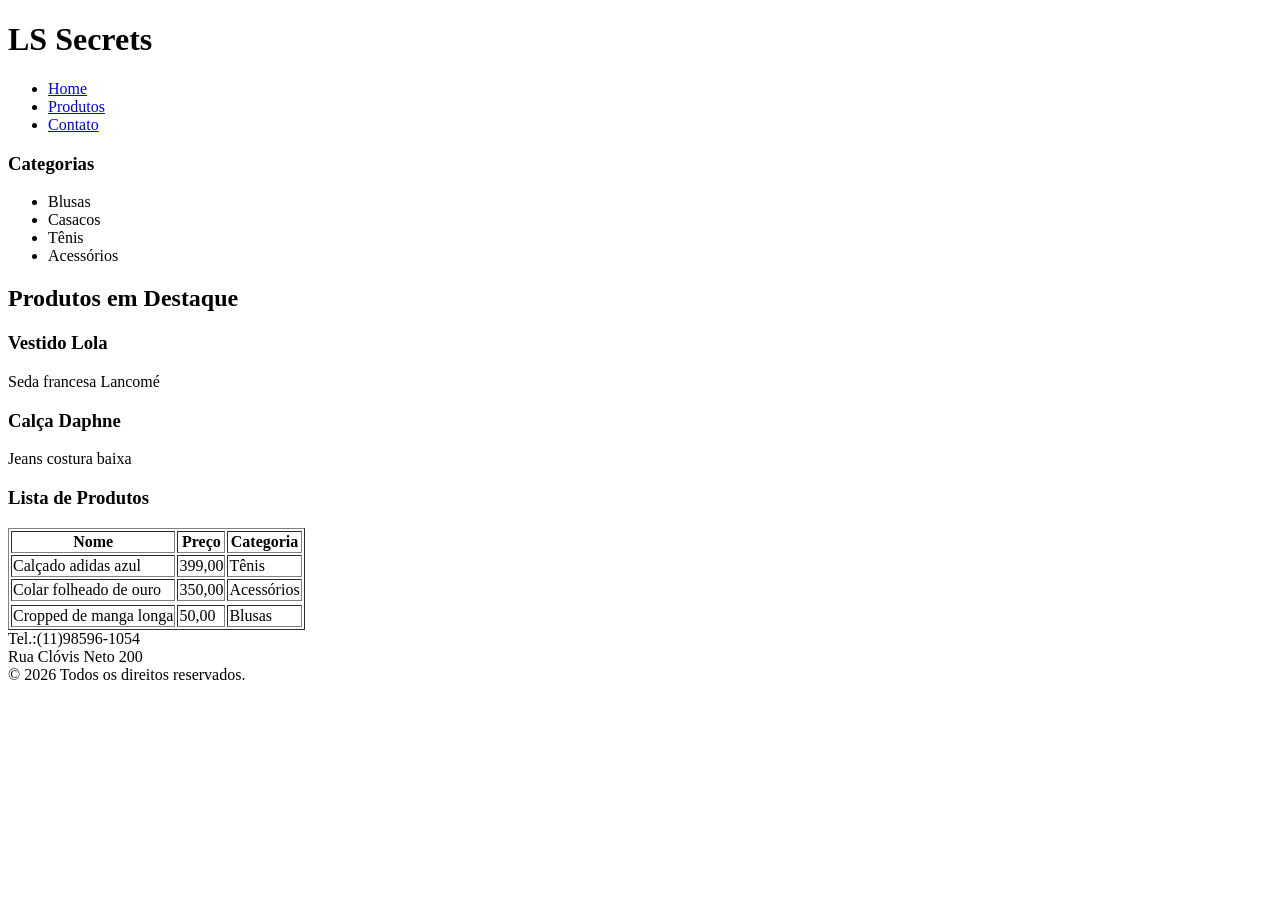
==== index.html @ c106a96b "Envio da pasta para o repositório" ====
<!DOCTYPE html>
<html lang="pt-BR">
<head>
    <meta charset="UTF-8">
    <meta name="viewport" content="width=device-width, initial-scale=1.0">
    <title>Minha loja</title>
</head>
<body>

    <header>
        <h1>LS Secrets</h1>
        <nav class="nav-menu"> 
            <ul>
             <li><a href="#home">Home</a></li>
           <li><a href="#produtos">Produtos<a></li>
           <li><a href="#contato">Contato</a></li>
           </ul>
        </nav>
    </header>

    <main> 
        <section id="produtos">
            <section><h3>Categorias</h3>
            <ul>
              <li>Blusas</li>
              <li>Casacos</li>
              <li>Tênis</li>
              <li>Acessórios</li>
            </ul>

            </section>
            <h2>Produtos em Destaque</h2>
            <article>
                <h3>Vestido Lola</h3>
                <p>Seda francesa Lancomé</p>
            </article>
            <article>
              <h3>Calça Daphne </h3> 
              <p>Jeans costura baixa</p>
            </article>
        </section id="listadeprodutos">
        <h3>Lista de Produtos</h3>
        <table border="1">
            <thead>
                <tr>
                    <th>Nome</th>
                    <th>Preço</th>
                    <th>Categoria</th>
                </tr>
            </thead>
            <tbody>
                <tr>
                    <td>Calçado adidas azul</td>
                    <td>399,00</td>
                    <td>Tênis</td>
                </tr>
                <tr>
                    <td>Colar folheado de ouro</td>
                    <td>350,00</td>
                    <td>Acessórios</td>
                 <tr>
                </tr>
                         <td>Cropped de manga longa</td>
                         <td>50,00</td>
                         <td>Blusas</td>
                </tr>
            </tbody>
        </table>
        <section>
    </main>
    <footer id="contato">
    Tel.:(11)98596-1054<br>
    Rua Clóvis Neto 200<br>
    &copy; 2026 Todos os direitos reservados.
    </footer>
</body>
</html>
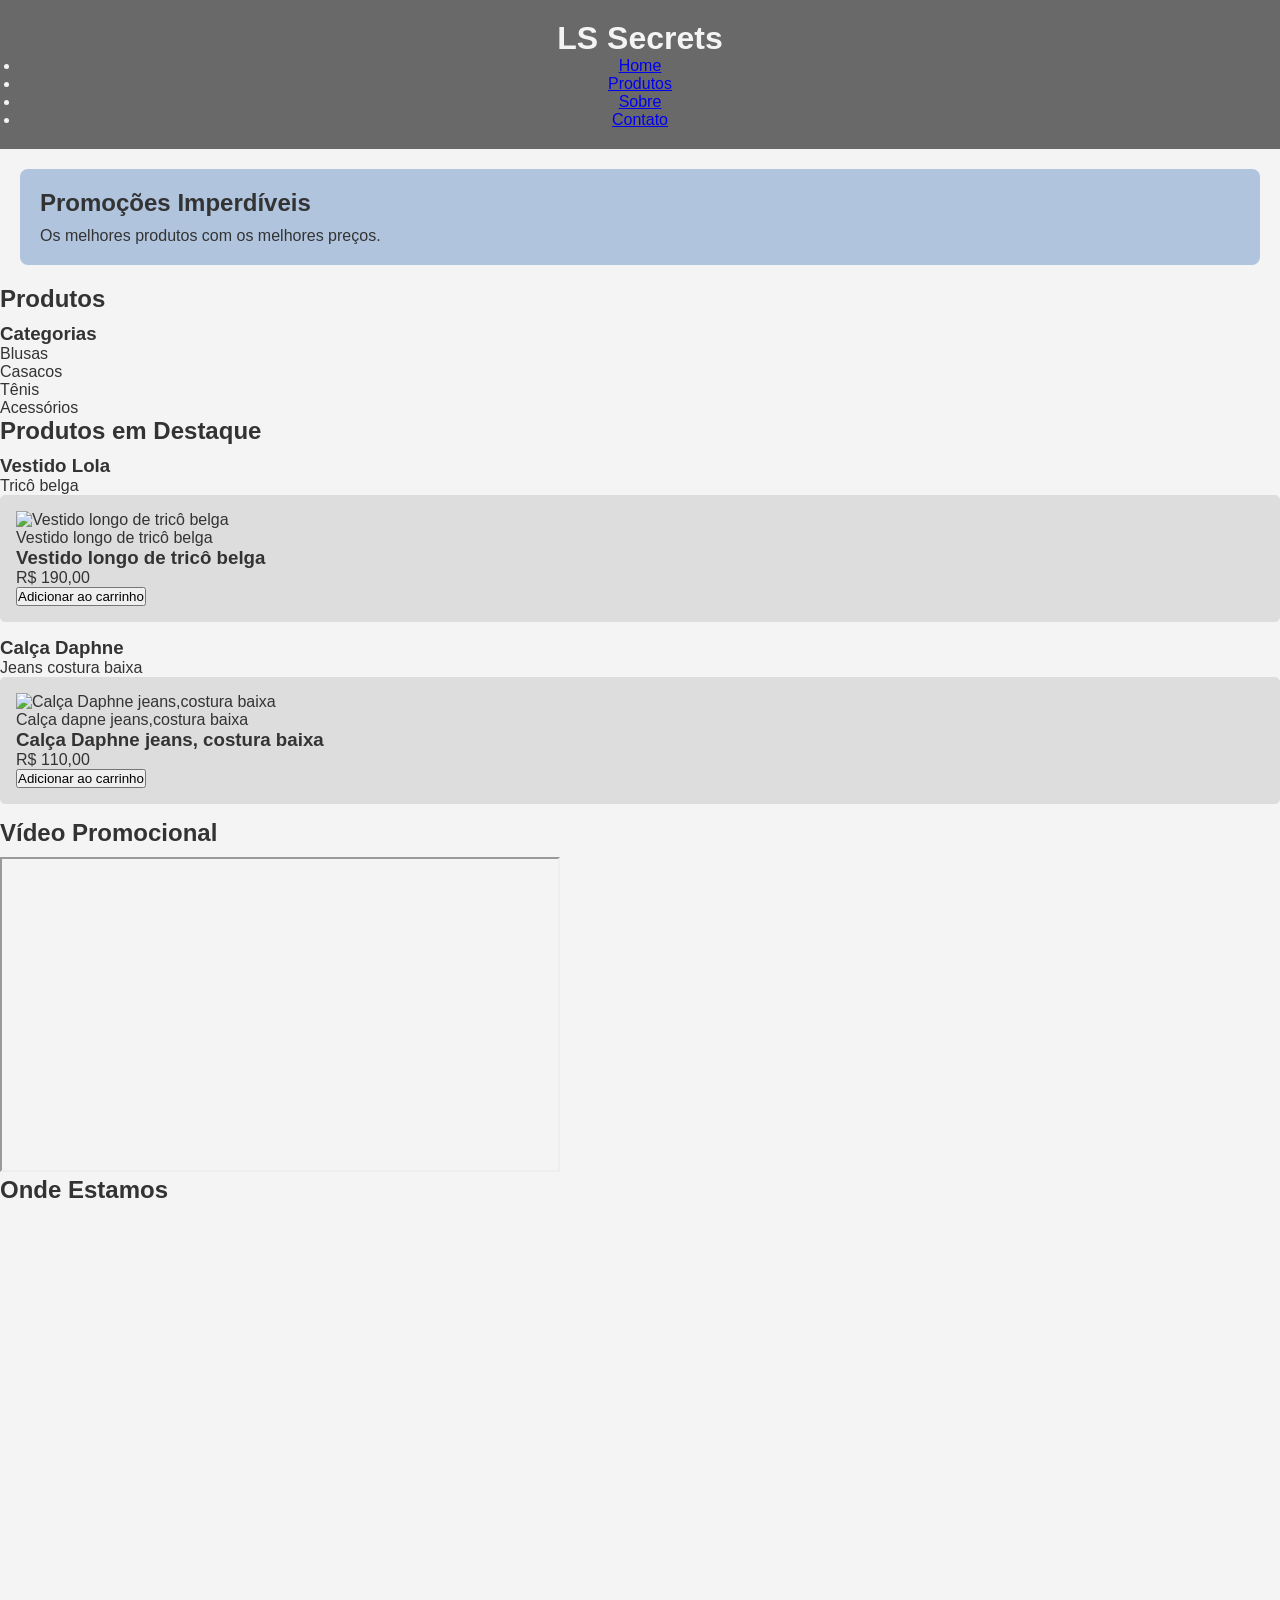
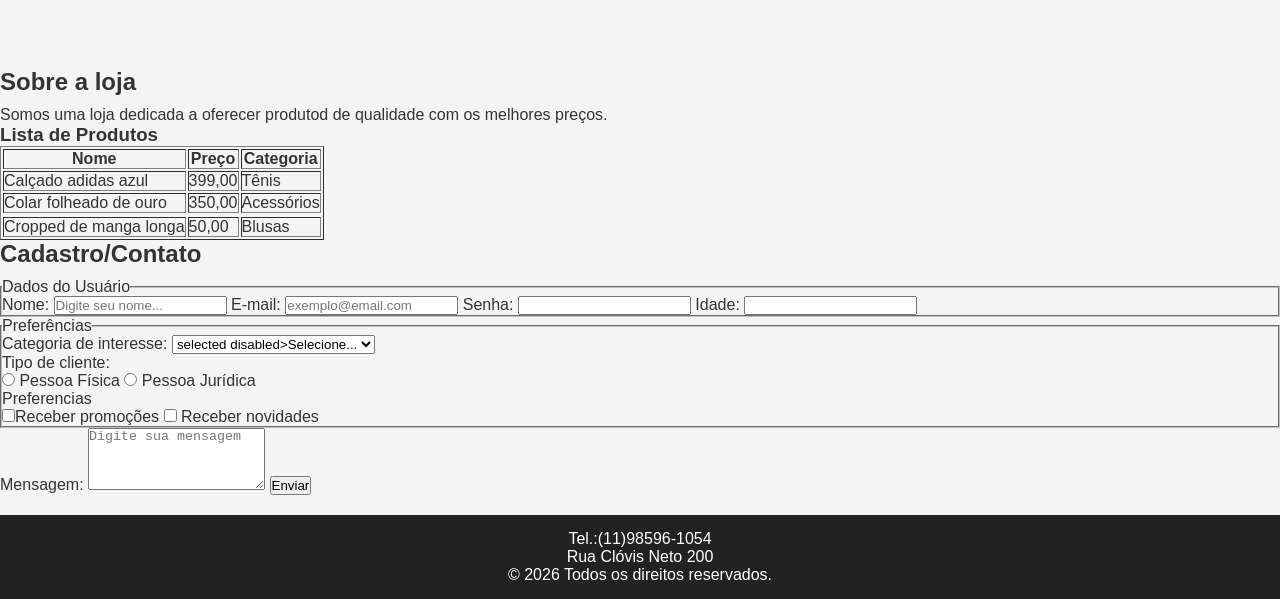
==== commit 96cf57f3: "Atualizando arquivos da minha loja" ====
--- a/index.html
+++ b/index.html
@@ -4,23 +4,35 @@
     <meta charset="UTF-8">
     <meta name="viewport" content="width=device-width, initial-scale=1.0">
     <title>Minha loja</title>
+
+    <!--Vinculação do CSS externo-->
+    <link rel="stylesheet" href="./css/style.css">
 </head>
 <body>
 
-    <header>
+    <header class="header" id="home">
         <h1>LS Secrets</h1>
         <nav class="nav-menu"> 
             <ul>
              <li><a href="#home">Home</a></li>
            <li><a href="#produtos">Produtos<a></li>
+            <li><a href="#sobre">Sobre</a></li>
            <li><a href="#contato">Contato</a></li>
            </ul>
         </nav>
     </header>
 
     <main> 
+        <section class="banner" arial label="Destaque principal">
+           <h2>Promoções Imperdíveis</h2>
+           <p>Os melhores produtos com os melhores preços.</p>
+        </section>
+    
+
         <section id="produtos">
-            <section><h3>Categorias</h3>
+            <h2>Produtos</h2>
+            <section id="categorias">
+                <h3>Categorias</h3>
             <ul>
               <li>Blusas</li>
               <li>Casacos</li>
@@ -30,14 +42,79 @@
 
             </section>
             <h2>Produtos em Destaque</h2>
-            <article>
-                <h3>Vestido Lola</h3>
-                <p>Seda francesa Lancomé</p>
-            </article>
-            <article>
+             <h3>Vestido Lola</h3>
+                <p>Tricô belga</p>
+            <article class="product-card">
+                <figure>
+                <img
+                src="https://i.pinimg.com/originals/28/58/21/2858212b50d032585c7d1ab8bc06f655.jpg"
+                alt="Vestido longo de tricô belga"
+                width="300"
+                height="300"
+                loading="lazy"
+                class="product-image"
+                >
+                <figcaption>Vestido longo de tricô belga</figcaption>
+                </figure>
+                <h3>Vestido longo de tricô belga</h3>
+                <p class="price">R$ 190,00</p>
+                <button>Adicionar ao carrinho</button>
+                </article>
+
+              <article>
               <h3>Calça Daphne </h3> 
               <p>Jeans costura baixa</p>
-            </article>
+            <article class="product-card">
+                 <figure>
+                <img
+                src="https://ph-cdn3.ecosweb.com.br/imagens01/foto/mkp202/moda-feminina/calcas/calca-jeans-feminina-wide-cargo-relaxed-cintura-baixa_2347082_600_1.jpg"
+                alt="Calça Daphne jeans,costura baixa "
+                width="300"
+                height="300"
+                loading="lazy"
+                class="product-image"
+                >
+                <figcaption>Calça dapne jeans,costura baixa </figcaption>
+                </figure>
+                <h3>Calça Daphne jeans, costura baixa</h3>
+                <p class="price">R$ 110,00</p>
+                <button>Adicionar ao carrinho</button>
+                </article>
+            </section>
+              
+            <section id="sobre" class="about">
+           <section class="promo-video">
+               <h2>Vídeo Promocional</h2>
+               <iframe
+                width="560"
+                height="315"
+                src="https://www.youtube.com/embed/Z-CsczsHuFk?si=cAgG2V1HcAfBlSRa" 
+                title="Vídeo promocional da loja"
+                allowfullscreen
+                >
+                </iframe>
+                </section>
+
+                <section class="store-location">
+                <h2>Onde Estamos</h2>
+                <iframe
+                     src="https://www.google.com/maps/embed?pb=!1m18!1m12!1m3!1d1545.1792830909405!2d-43.19758239676771!3d-22.910552910849777!2m3!1f0!2f0!3f0!3m2!1i1024!2i768!4f13.1!3m3!1m2!1s0x997f0c4e687185%3A0x973c7a140b9b61fa!2sEdif%C3%ADcio%20Eco%20Sapuca%C3%AD!5e0!3m2!1spt-BR!2sbr!4v1785180292280!5m2!1spt-BR!2sbr"
+                     width="600"
+                     height="450"
+                     style="border:0;"
+                     loading="lazy"
+                    title="Localização da loja"
+                    allowfullscreen
+                    >
+                    </iframe>
+
+                    </section>
+                    <h2>Sobre a loja</h2>
+                    <p>Somos uma loja dedicada a oferecer produtod de qualidade com os melhores preços.</p>
+
+                    </section>
+
+                  
         </section id="listadeprodutos">
         <h3>Lista de Produtos</h3>
         <table border="1">
@@ -66,9 +143,63 @@
                 </tr>
             </tbody>
         </table>
-        <section>
+        <section id="contato">
+    <h2>Cadastro/Contato</h2>
+    <form class="form-contact" id="form-contact" action="/enviar" method="POST">
+
+    <fieldset>
+         <legend>Dados do Usuário</legend>
+         <label for="nome">Nome:</label>
+         <input type="text" id="nome" name="nome" required placeholder="Digite seu nome..."minlength="3">
+
+         <label for="email">E-mail:</label>
+         <input type="email" id="email" nome="email" required placeholder="exemplo@email.com">
+
+         <label for="senha">Senha:</label>
+         <input type="password" id="senha" nome="senha" required minlength="8">
+
+          <label for="idade">Idade:</label>
+         <input type="number" id="idade" nome="idade" required minlength min="18">
+    
+    </fieldset>
+        
+    <fieldset>
+        <legend>Preferências</legend>
+
+       <label for="categoria">Categoria de interesse:</label>
+      <select id="categoria" name="categoria">
+        <option value="">selected disabled>Selecione...</option>
+        <option value="casacos">casacos</option>
+        <option value="table">Tenis</option>
+        <option value="acessórios">Acessorios</option>
+      </select>
+
+      <p>Tipo de cliente:</p>
+      <label>
+        <input type="radio" name="tipo" value="pf" required> Pessoa Física
+      </label>
+      <label>
+        <input type="radio" name="tipo" value="pj"> Pessoa Jurídica
+      </label>
+
+      <p>Preferencias</p>
+      <label>
+        <input type="checkbox" name="promo">Receber promoções
+    </label>
+      <label>
+        <input type="checkbox" name="novidades"> Receber novidades
+      </label>
+      </fieldset>
+     
+       <label for="mensagem">Mensagem:</label>
+       <textarea id="mensagem" name="mensagem" rows="4" placeholder="Digite sua mensagem"></textarea>
+       <button type="submit">Enviar</button>
+
+   </form>
+   </section>
     </main>
-    <footer id="contato">
+
+    <footer class="footer">
     Tel.:(11)98596-1054<br>
     Rua Clóvis Neto 200<br>
     &copy; 2026 Todos os direitos reservados.
--- a/css/style.css
+++ b/css/style.css
@@ -0,0 +1,58 @@
+/* Reset */
+*{
+    margin: 0;
+    padding: 0;
+    box-sizing: border-box;
+}
+
+/* Corpo da pasta */
+body{
+    font-family: Arial, sans-serif;
+    background-color: #f4f4f4;
+    color: #333;
+}
+
+/* Cabeçalho */
+
+.header{
+background-color: #696969;
+color: #f4f4f4;
+padding: 20px;
+text-align: center;
+}
+
+/* Banner */
+.banner{
+    background-color:#b0c4de;
+    padding: 20px;
+    margin: 20px;
+    border-radius: 8px;
+}
+
+/* Sessão de produtos */
+.products{
+    margin: 20px;
+    }
+
+    /* Cards de produto */
+    .product-card{
+        background-color:#ddd ;
+        border: 1px solid #ddd;
+        padding: 15px;
+        margin-bottom: 15px;
+        border-radius: 5px;
+    }
+
+    /* Títulos */
+    h2{
+        margin-bottom: 10px;
+    }
+
+    /* Rodapé */
+    .footer{
+        background-color: #222;
+        color: white;
+        text-align: center;
+        padding: 15px;
+        margin-top: 20px;
+    }
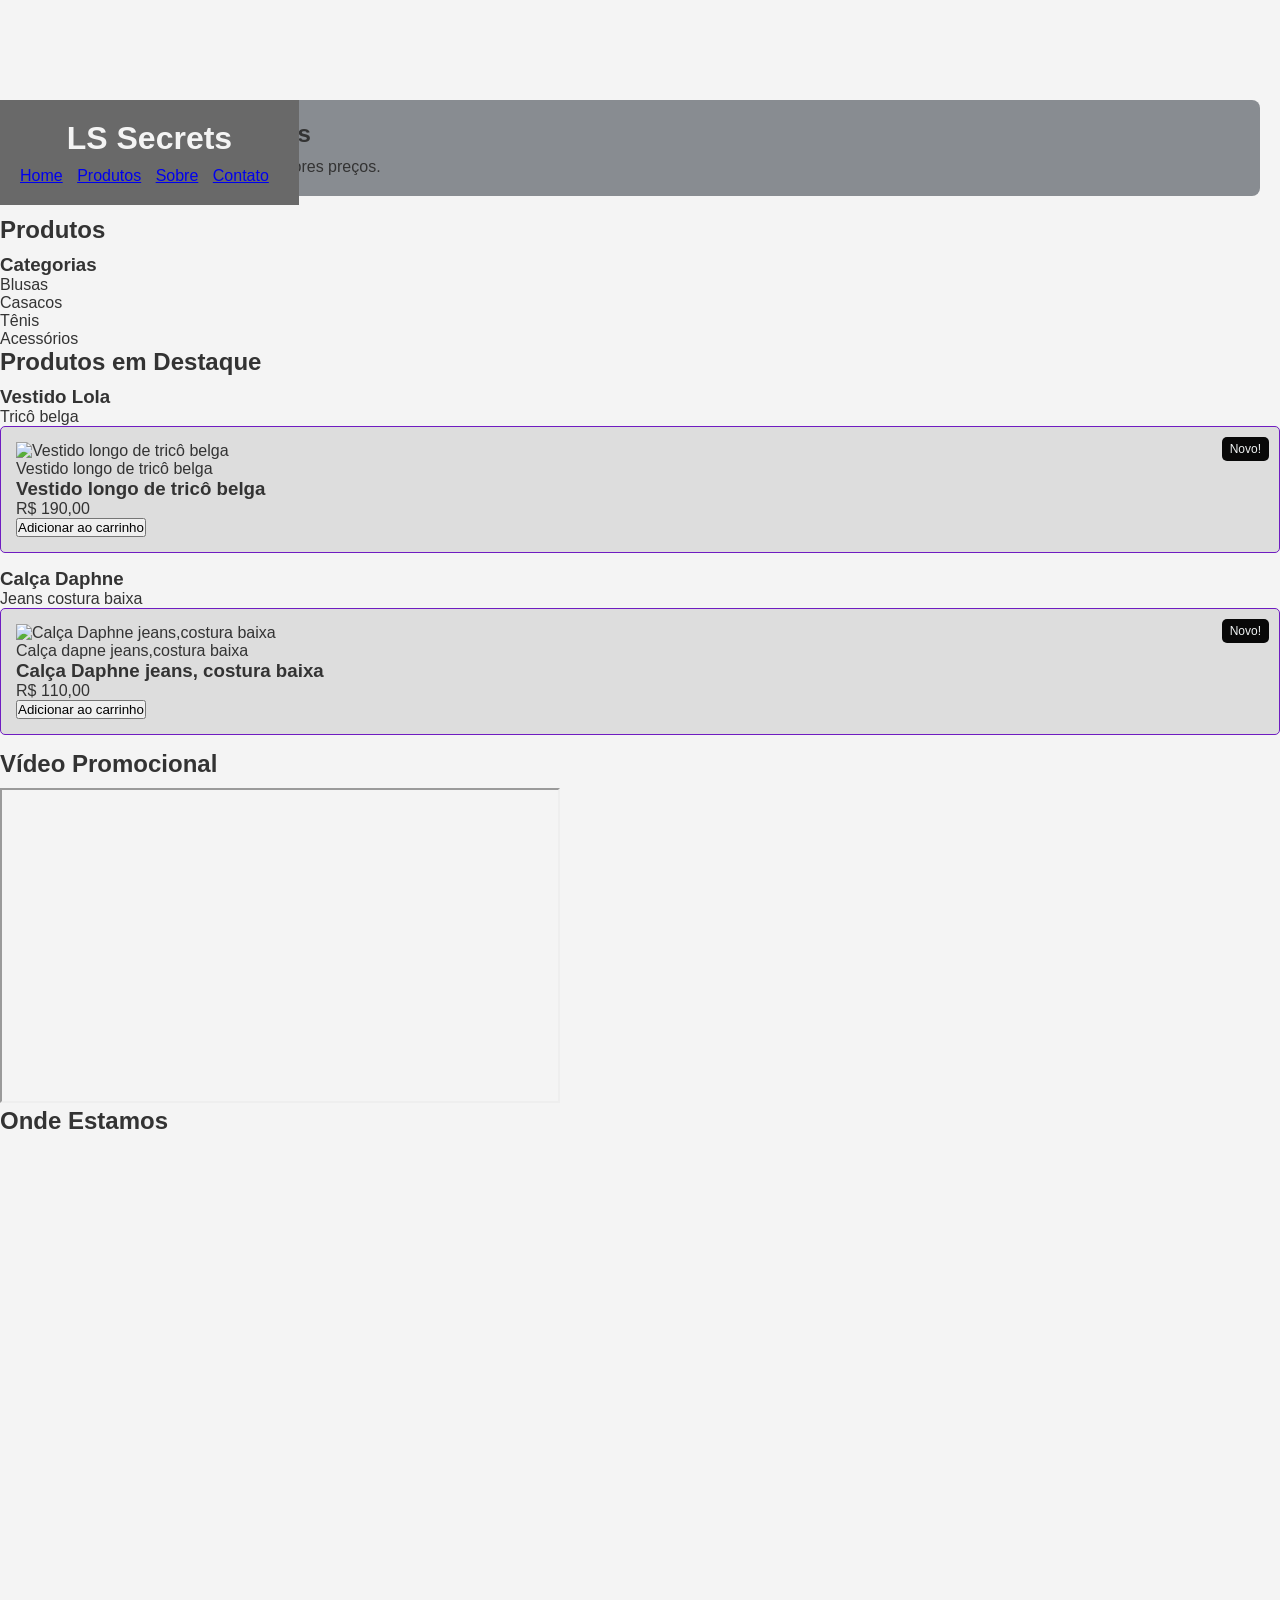
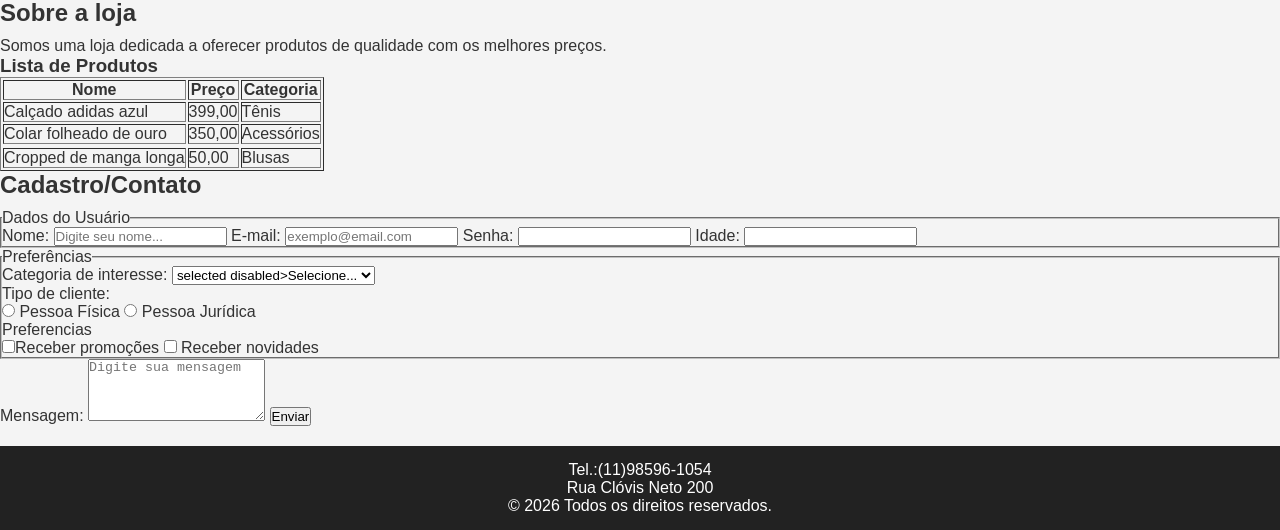
==== commit 7905c838: "Atualização dos arquivos Codifrontend" ====
--- a/index.html
+++ b/index.html
@@ -45,6 +45,7 @@
              <h3>Vestido Lola</h3>
                 <p>Tricô belga</p>
             <article class="product-card">
+                <span class="badge">Novo!</span>
                 <figure>
                 <img
                 src="https://i.pinimg.com/originals/28/58/21/2858212b50d032585c7d1ab8bc06f655.jpg"
@@ -65,6 +66,7 @@
               <h3>Calça Daphne </h3> 
               <p>Jeans costura baixa</p>
             <article class="product-card">
+                <span class="badge">Novo!</span>
                  <figure>
                 <img
                 src="https://ph-cdn3.ecosweb.com.br/imagens01/foto/mkp202/moda-feminina/calcas/calca-jeans-feminina-wide-cargo-relaxed-cintura-baixa_2347082_600_1.jpg"
@@ -110,7 +112,7 @@
 
                     </section>
                     <h2>Sobre a loja</h2>
-                    <p>Somos uma loja dedicada a oferecer produtod de qualidade com os melhores preços.</p>
+                    <p>Somos uma loja dedicada a oferecer produtos de qualidade com os melhores preços.</p>
 
                     </section>
 
--- a/css/style.css
+++ b/css/style.css
@@ -19,11 +19,13 @@
 color: #f4f4f4;
 padding: 20px;
 text-align: center;
+position: fixed;
+margin-top: 20px;
 }
 
 /* Banner */
 .banner{
-    background-color:#b0c4de;
+    background-color:#888c91;
     padding: 20px;
     margin: 20px;
     border-radius: 8px;
@@ -37,10 +39,19 @@
     /* Cards de produto */
     .product-card{
         background-color:#ddd ;
-        border: 1px solid #ddd;
+        border: 1px solid #6f1cc1;
         padding: 15px;
         margin-bottom: 15px;
         border-radius: 5px;
+
+        position: relative;
+        transition: 0.3s;
+    }
+
+    .product-card:hover{
+        transform: scale(1.02);
+        box-shadow: 0 5px 15px rgba(0,0,0,0.3);
+        border-color: #6b0795;
     }
 
     /* Títulos */
@@ -55,4 +66,31 @@
         text-align: center;
         padding: 15px;
         margin-top: 20px;
-    }+    }
+    
+    nav ul li{
+        display: inline-block;
+        margin-right: 10px;
+    }
+    
+    body{
+        padding-top: 80px;
+    }
+
+    .nav-menu ul{
+        list-style: none;
+        margin-top: 10px;
+    }
+    .nav-menu a:hover{
+        text-decoration: underline;
+    }
+    .badge{
+        position: absolute;
+        top: 10px;
+        right: 10px;
+        background: rgb(8, 8, 8);
+        color: rgb(240, 243, 243);
+        padding: 5px 8px;
+        border-radius: 5px;
+        font-size: 12px;
+    }
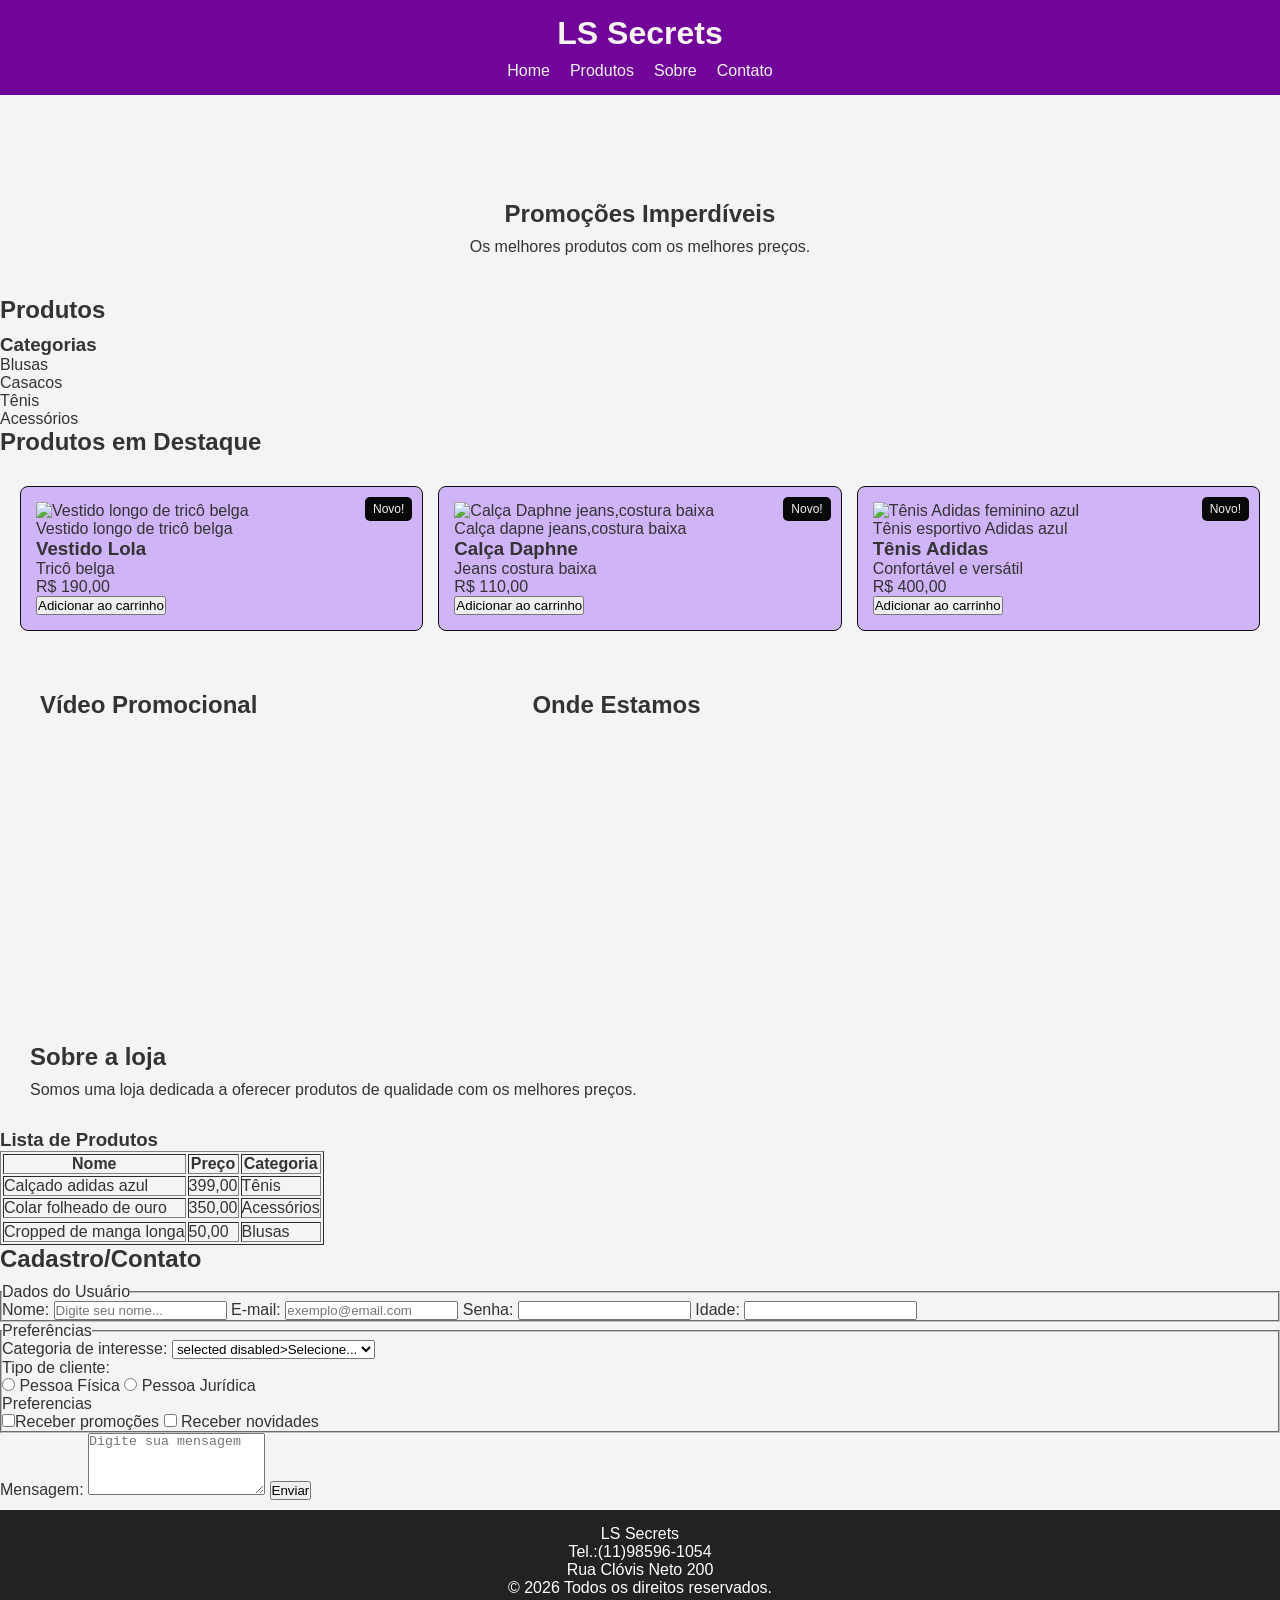
==== commit 52739c6c: "Atualização dos arquivos css" ====
--- a/index.html
+++ b/index.html
@@ -40,10 +40,11 @@
               <li>Acessórios</li>
             </ul>
 
-            </section>
+        </section id="produtos">
             <h2>Produtos em Destaque</h2>
-             <h3>Vestido Lola</h3>
-                <p>Tricô belga</p>
+
+           <section class="products">
+             
             <article class="product-card">
                 <span class="badge">Novo!</span>
                 <figure>
@@ -57,14 +58,12 @@
                 >
                 <figcaption>Vestido longo de tricô belga</figcaption>
                 </figure>
-                <h3>Vestido longo de tricô belga</h3>
+                <h3>Vestido Lola</h3>
+                <p>Tricô belga</p>
                 <p class="price">R$ 190,00</p>
                 <button>Adicionar ao carrinho</button>
                 </article>
-
-              <article>
-              <h3>Calça Daphne </h3> 
-              <p>Jeans costura baixa</p>
+    
             <article class="product-card">
                 <span class="badge">Novo!</span>
                  <figure>
@@ -78,10 +77,34 @@
                 >
                 <figcaption>Calça dapne jeans,costura baixa </figcaption>
                 </figure>
-                <h3>Calça Daphne jeans, costura baixa</h3>
+                <h3>Calça Daphne </h3> 
+                <p>Jeans costura baixa</p>
+                
                 <p class="price">R$ 110,00</p>
                 <button>Adicionar ao carrinho</button>
                 </article>
+
+                <article class="product-card">
+                <span class="badge">Novo!</span>
+                <figure>
+                <img
+                src="https://tse3.mm.bing.net/th/id/OIP.KIv0LCJWZDWuNHYeCX27CAHaHa?r=0&rs=1&pid=ImgDetMain&o=7&rm=3"
+                alt="Tênis Adidas feminino azul"
+                width="300"
+                height="300"
+                loading="lazy"
+                class="product-image"
+                >
+                <figcaption>Tênis esportivo Adidas azul</figcaption>
+                </figure>
+                <h3>Tênis Adidas</h3> 
+                <p>Confortável e versátil</p>
+                
+                <p class="price">R$ 400,00</p>
+                <button>Adicionar ao carrinho</button>
+                </article>
+
+            </section>
             </section>
               
             <section id="sobre" class="about">
@@ -110,7 +133,8 @@
                     >
                     </iframe>
 
-                    </section>
+                </section> 
+
                     <h2>Sobre a loja</h2>
                     <p>Somos uma loja dedicada a oferecer produtos de qualidade com os melhores preços.</p>
 
@@ -202,6 +226,7 @@
     </main>
 
     <footer class="footer">
+    LS Secrets<br>
     Tel.:(11)98596-1054<br>
     Rua Clóvis Neto 200<br>
     &copy; 2026 Todos os direitos reservados.
--- a/css/style.css
+++ b/css/style.css
@@ -1,3 +1,16 @@
+
+:root{
+   
+ --primary-color:#f4f4f4:
+ --secundary-color: #e3f2fd;
+ --dark-color: #222;
+ --text-color: #333;
+ --bg-color: #f4f4f4;
+
+ --spacing: 15px;
+ --radius: 8px;
+}
+
 /* Reset */
 *{
     margin: 0;
@@ -8,49 +21,58 @@
 /* Corpo da pasta */
 body{
     font-family: Arial, sans-serif;
-    background-color: #f4f4f4;
-    color: #333;
+    background-color:var(--bg-color); 
+    color:var(--text-color);
+    
 }
 
 /* Cabeçalho */
 
 .header{
-background-color: #696969;
-color: #f4f4f4;
-padding: 20px;
+background-color: #720599;
+color: #f8f3f3;
+padding: 15px;
 text-align: center;
 position: fixed;
-margin-top: 20px;
+width: 100%;
+top: 0;
+z-index: 1000;
 }
+
 
 /* Banner */
 .banner{
-    background-color:#888c91;
+    background-color:var(--secundary-color);
     padding: 20px;
     margin: 20px;
-    border-radius: 8px;
+    border-radius:var(--radius);
+    text-align: center;
+
+    animation: fadeIn 1s ease-in;
+
 }
 
 /* Sessão de produtos */
 .products{
-    margin: 20px;
+    display: grid;
+    grid-template-columns: 1fr;
+    gap: var(--spacing);
+    padding: 20px;
+  
     }
 
     /* Cards de produto */
     .product-card{
-        background-color:#ddd ;
-        border: 1px solid #6f1cc1;
-        padding: 15px;
-        margin-bottom: 15px;
-        border-radius: 5px;
-
         position: relative;
-        transition: 0.3s;
+        background-color:#cfb4f8 ;
+        border: 1px solid #0e0e0e;
+        padding: var(--spacing);
+        border-radius: var(--radius);
+        transition: transform 0.3s, box-shadow 0.3s;
     }
 
     .product-card:hover{
         transform: scale(1.02);
-        box-shadow: 0 5px 15px rgba(0,0,0,0.3);
         border-color: #6b0795;
     }
 
@@ -65,25 +87,39 @@
         color: white;
         text-align: center;
         padding: 15px;
-        margin-top: 20px;
+        margin-top: 10px;
+    }
+
+    /* Meno horizontal */
+    .nav-menu ul{
+        display: flex;
+        justify-content: center;
+        list-style: none;
+        margin-top: 10px;
     }
     
-    nav ul li{
+   .nav-menu ul li{
         display: inline-block;
-        margin-right: 10px;
+        margin: 0 10px;
+    }
+
+    .nav-menu a{
+        color: #f4f4f4;
+        text-decoration: none;
     }
     
     body{
         padding-top: 80px;
     }
 
-    .nav-menu ul{
-        list-style: none;
-        margin-top: 10px;
-    }
+
     .nav-menu a:hover{
         text-decoration: underline;
     }
+
+    main{
+    margin-top: 100px;
+}
     .badge{
         position: absolute;
         top: 10px;
@@ -94,3 +130,69 @@
         border-radius: 5px;
         font-size: 12px;
     }
+
+    .promo-video{
+        display: inline-block;
+        width: 40%;
+        vertical-align: top;
+        padding: 10px;
+    }
+
+    .store-location{
+        display: inline-block;
+        width: 40%;
+        vertical-align: top;
+        padding: 10px;
+    }
+    .promo-video iframe,
+    .store-location iframe{
+        width: 100%;
+        height: 300px;
+        border: 0;
+    }
+
+ /* Tablet  */
+ @media (min-width: 768px) {
+
+.products {
+grid-template-columns: repeat( 1fr 1fr);
+ }
+}
+
+ /* Desktop */
+ @media (min-width: 1024px) {
+
+.products {
+ grid-template-columns: repeat(3, 1fr);
+ }
+ }
+
+.footer {
+ background-color: var(--dark-color);
+color: white;
+ text-align: center;
+ padding: var(--spacing);
+ }
+
+ @keyframes fadeIn {
+from {
+ opacity: 0;
+transform: translateY(10px);
+ }
+ to {
+ opacity: 1;
+ transform: translateY(0);
+ }
+ }
+
+
+ .about {
+ padding: 20px;
+ margin: 10px;
+}
+ /* container só para video + localização */
+ .about-content {
+ display: flex;
+ flex-direction: column;
+ gap: 20px;
+ }
